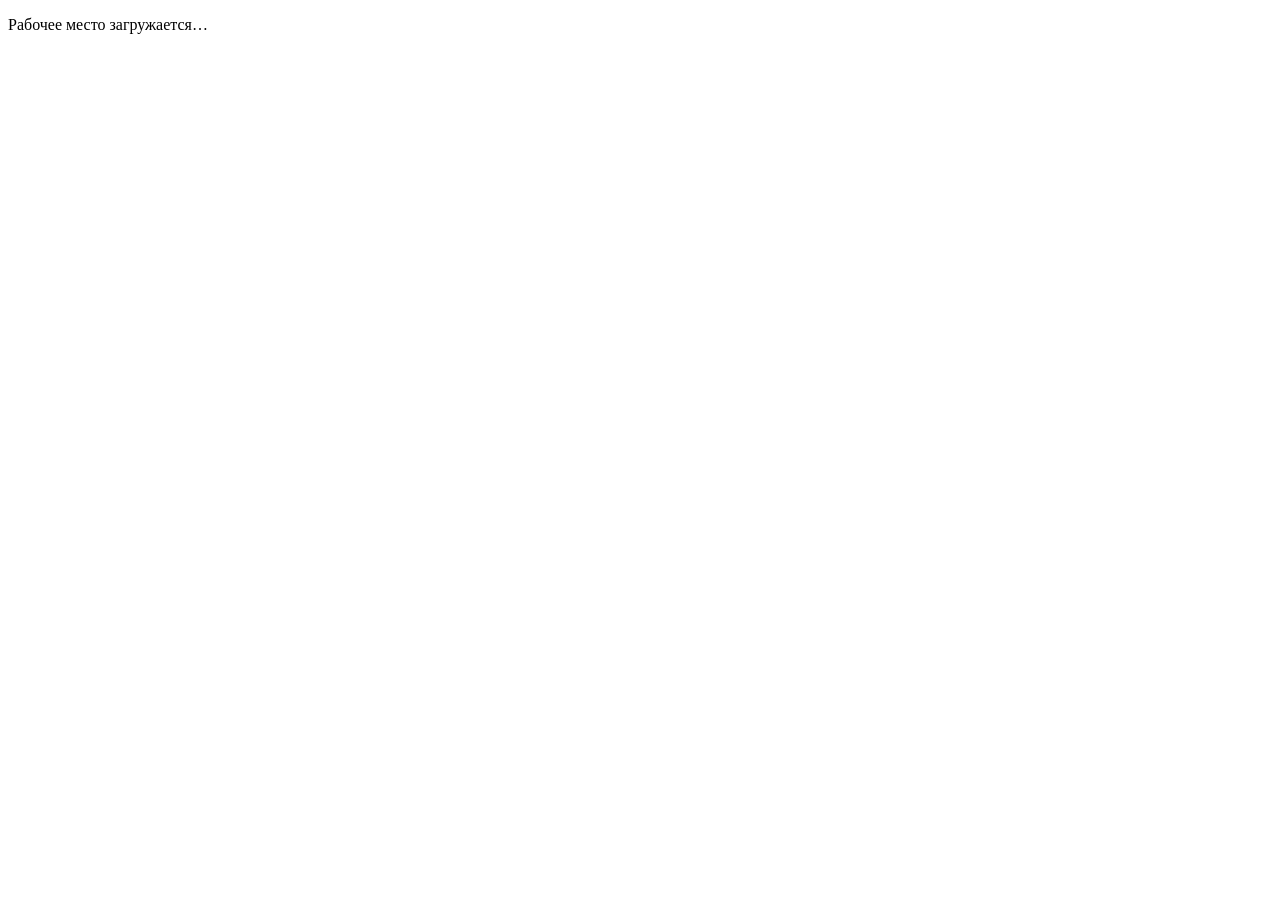
==== server/web/index.html @ 2e0aa923 "T3: оболочка сервера — страницы, заголовки безопасности, единый формат ошибок Co-Authored-By: Claude" ====
<!doctype html>
<html lang="ru">
<head>
<meta charset="utf-8">
<meta name="viewport" content="width=device-width, initial-scale=1">
<title>Подбор — рабочее место</title>
</head>
<body>
<p>Рабочее место загружается…</p>
</body>
</html>
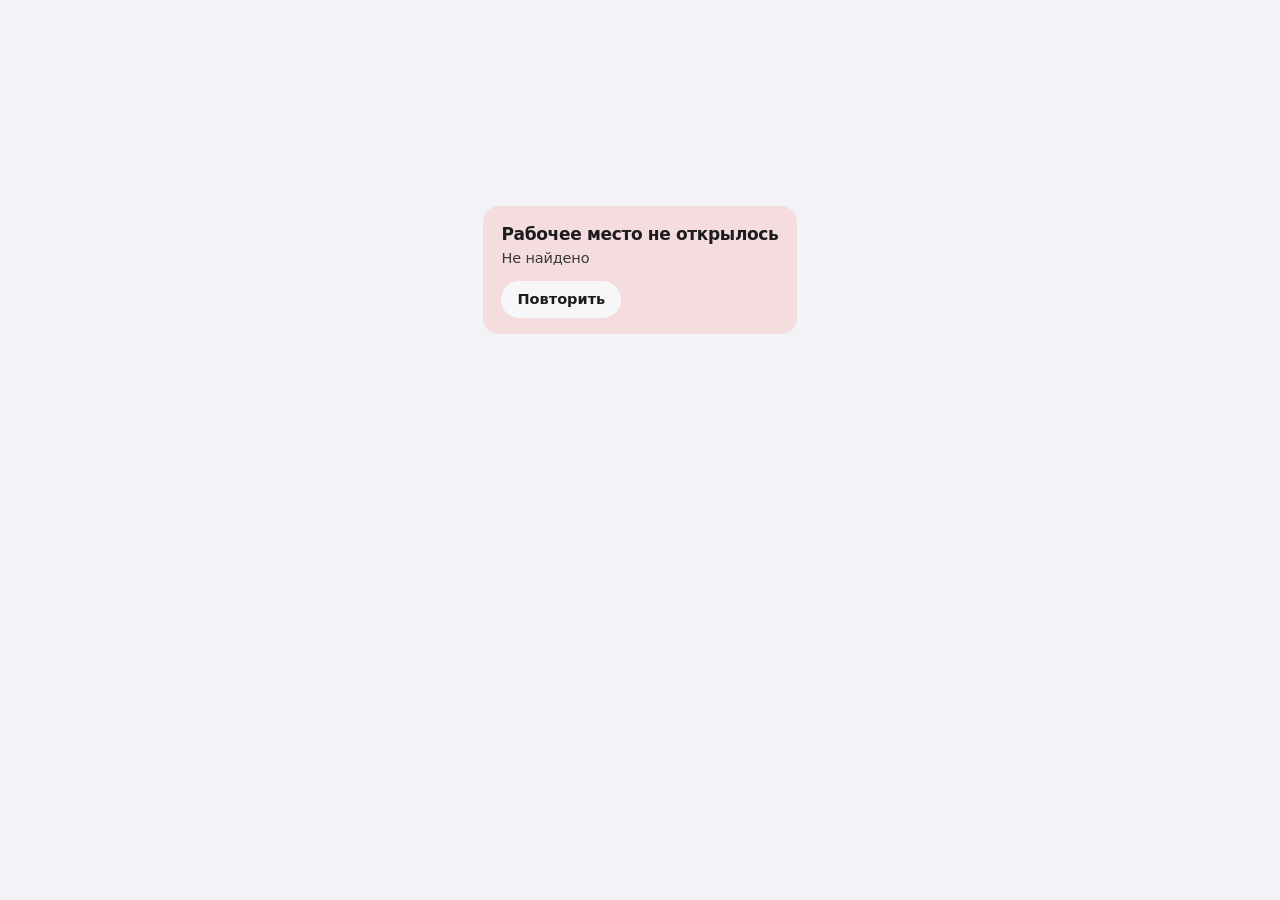
==== commit 0024ff9d: "T22: оболочка рабочего места — вход, вкладки, клиент API, темы Co-Authored-By: Claude Opus 5.5 <nore" ====
--- a/server/web/index.html
+++ b/server/web/index.html
@@ -4,8 +4,41 @@
 <meta charset="utf-8">
 <meta name="viewport" content="width=device-width, initial-scale=1">
 <title>Подбор — рабочее место</title>
+<link rel="icon" href="data:,">
+<link rel="stylesheet" href="app.css">
+<script src="js/theme-init.js"></script>
+<script type="module" src="app.js"></script>
 </head>
 <body>
-<p>Рабочее место загружается…</p>
+<noscript><p class="note">Рабочему месту нужен включённый JavaScript.</p></noscript>
+<button type="button" class="skip" id="skip">К содержимому</button>
+
+<!-- до ответа /api/me и при сбое связи -->
+<div id="boot" class="boot" aria-busy="true"><span>Загружаю…</span></div>
+
+<!-- страница входа: форму строит login.js -->
+<section id="login-page" aria-label="Вход" hidden></section>
+
+<div id="app" hidden>
+  <header class="nav">
+    <div class="navin">
+      <div class="navtop">
+        <div class="mark" aria-hidden="true">Р</div>
+        <h1 class="h1">Подбор</h1>
+        <div class="right">
+          <div class="theme" id="theme" role="group" aria-label="Тема оформления"></div>
+          <span class="who" id="who"></span>
+          <button type="button" class="linkbtn" id="logout">Выйти</button>
+          <div class="ava" id="ava" aria-hidden="true"></div>
+        </div>
+      </div>
+      <div class="seg" id="tabs" role="tablist" aria-label="Разделы рабочего места"></div>
+    </div>
+  </header>
+  <main id="view" role="tabpanel" tabindex="-1"></main>
+</div>
+
+<div class="toast" id="toast" role="status" aria-live="polite" aria-atomic="true"></div>
+<div class="sr-only" id="live" role="status" aria-live="polite" aria-atomic="true"></div>
 </body>
 </html>
--- a/server/web/app.css
+++ b/server/web/app.css
@@ -0,0 +1,356 @@
+/* Рабочее место отдела персонала. Оформление и классы — из прототипа Рабочее_место_рекрутера.html (П:NNN — строка прототипа).
+   Отличия от прототипа: цвета текста на цветных подложках и заливках — токены --*-ink и --on-fill (контраст AA),
+   рамки полей --field-line, окна — <dialog>, строки списков и карточки могут быть <a> и <button>, видимый фокус. */
+
+/* ============================ оформление в духе iOS (П:9–38) ============================ */
+:root{
+  --bg:#f2f2f7; --bg2:#ffffff; --card:#ffffff; --card2:#f7f7fa;
+  --ink:#1c1c1e; --ink2:#3a3a3c; --muted:#636366; --sep:rgba(60,60,67,.24);
+  --field-line:#86868b;
+  --green:#34c759; --green-tint:rgba(52,199,89,.14); --green-ink:#1a7431;
+  --blue:#007aff; --blue-tint:rgba(0,122,255,.12); --blue-ink:#005bb8;
+  --orange:#ff9500; --orange-tint:rgba(255,149,0,.14); --orange-ink:#9a5200;
+  --red:#ff3b30; --red-tint:rgba(255,59,48,.12); --red-ink:#c0201a;
+  --violet:#af52de; --violet-tint:rgba(175,82,222,.14); --violet-ink:#8a35b0;
+  --on-fill:#ffffff;
+  --r:16px; --rs:12px;
+  --shadow:0 1px 2px rgba(0,0,0,.04), 0 8px 24px -16px rgba(0,0,0,.25);
+  color-scheme:light;
+}
+@media (prefers-color-scheme: dark){
+  :root:not([data-theme="light"]){
+    --bg:#000000; --bg2:#0e0e10; --card:#1c1c1e; --card2:#2c2c2e;
+    --ink:#f2f2f7; --ink2:#d1d1d6; --muted:#a3a3a9; --sep:rgba(84,84,88,.6);
+    --field-line:#8e8e93;
+    --green:#30d158; --green-tint:rgba(48,209,88,.16); --green-ink:#30d158;
+    --blue:#0a84ff; --blue-tint:rgba(10,132,255,.18); --blue-ink:#64b0ff;
+    --orange:#ff9f0a; --orange-tint:rgba(255,159,10,.18); --orange-ink:#ff9f0a;
+    --red:#ff453a; --red-tint:rgba(255,69,58,.18); --red-ink:#ff8078;
+    --violet:#bf5af2; --violet-tint:rgba(191,90,242,.18); --violet-ink:#d58ff8;
+    --on-fill:#000000;
+    --shadow:none;
+    color-scheme:dark;
+  }
+}
+:root[data-theme="dark"]{
+  --bg:#000000; --bg2:#0e0e10; --card:#1c1c1e; --card2:#2c2c2e;
+  --ink:#f2f2f7; --ink2:#d1d1d6; --muted:#a3a3a9; --sep:rgba(84,84,88,.6);
+  --field-line:#8e8e93;
+  --green:#30d158; --green-tint:rgba(48,209,88,.16); --green-ink:#30d158;
+  --blue:#0a84ff; --blue-tint:rgba(10,132,255,.18); --blue-ink:#64b0ff;
+  --orange:#ff9f0a; --orange-tint:rgba(255,159,10,.18); --orange-ink:#ff9f0a;
+  --red:#ff453a; --red-tint:rgba(255,69,58,.18); --red-ink:#ff8078;
+  --violet:#bf5af2; --violet-tint:rgba(191,90,242,.18); --violet-ink:#d58ff8;
+  --on-fill:#000000;
+  --shadow:none;
+  color-scheme:dark;
+}
+*{box-sizing:border-box;-webkit-tap-highlight-color:transparent}
+html,body{margin:0;padding:0}
+body{background:var(--bg);color:var(--ink);
+  font:16px/1.45 -apple-system,"SF Pro Text","SF Pro Display",system-ui,"Segoe UI",Roboto,sans-serif;
+  letter-spacing:-.01em;-webkit-font-smoothing:antialiased}
+[hidden]{display:none !important}
+a{color:var(--blue-ink)}
+code{font:.92em ui-monospace,SFMono-Regular,Menlo,Consolas,monospace;background:var(--card2);padding:1px 6px;border-radius:6px}
+
+/* видимый фокус: кольцо 2 px на всех кнопках, полях и ссылках */
+:focus-visible{outline:2px solid var(--blue-ink);outline-offset:2px}
+#view:focus{outline:none}
+.sr-only{position:absolute;width:1px;height:1px;margin:-1px;padding:0;overflow:hidden;clip:rect(0 0 0 0);
+  white-space:nowrap;border:0}
+.skip{position:absolute;left:12px;top:-60px;z-index:80;font:inherit;font-size:14px;padding:8px 14px;
+  border:0;border-radius:10px;background:var(--card);color:var(--ink);box-shadow:var(--shadow)}
+.skip:focus{top:8px}
+
+/* --------------------------------- шапка (П:45–62) --------------------------------- */
+.nav{position:sticky;top:0;z-index:30;background:color-mix(in srgb,var(--bg) 82%, transparent);
+  backdrop-filter:saturate(180%) blur(20px);border-bottom:.5px solid var(--sep)}
+.navin{max-width:1180px;margin:0 auto;padding:10px 20px 0}
+.navtop{display:flex;align-items:center;gap:12px}
+.mark{width:32px;height:32px;border-radius:9px;
+  background:linear-gradient(160deg,var(--green-ink),color-mix(in srgb,var(--green-ink) 78%, #000));
+  color:var(--on-fill);display:grid;place-items:center;font-weight:700;font-size:15px;flex:none}
+.h1{font-size:26px;font-weight:700;letter-spacing:-.03em;margin:0}
+.navtop .right{margin-left:auto;display:flex;align-items:center;gap:10px;color:var(--muted);font-size:14px}
+.navtop .who{max-width:300px;overflow:hidden;text-overflow:ellipsis;white-space:nowrap}
+.ava{width:30px;height:30px;border-radius:50%;background:var(--green-tint);color:var(--green-ink);
+  display:grid;place-items:center;font-size:12px;font-weight:700}
+.linkbtn{font:inherit;font-size:14px;font-weight:600;border:0;background:transparent;color:var(--blue-ink);
+  padding:4px 8px;border-radius:8px;cursor:pointer}
+.linkbtn:hover{background:var(--blue-tint)}
+.seg{display:flex;gap:2px;margin:10px 0 10px;padding:2px;background:var(--card2);border-radius:11px;
+  overflow-x:auto;scrollbar-width:none}
+.seg::-webkit-scrollbar{display:none}
+.seg button{font:inherit;font-size:14px;font-weight:500;border:0;background:transparent;color:var(--ink2);
+  padding:7px 14px;border-radius:9px;cursor:pointer;white-space:nowrap;transition:.18s}
+.seg button:focus-visible{outline-offset:-2px}
+.seg button.on,.seg button[aria-selected="true"]{background:var(--card);color:var(--ink);font-weight:600;
+  box-shadow:0 1px 3px rgba(0,0,0,.12)}
+.seg .badge{display:inline-block;margin-left:6px;font-size:11px;font-weight:700;color:var(--muted)}
+.seg .badge:empty{display:none}
+
+main{max-width:1180px;margin:0 auto;padding:18px 20px 90px}
+.note{background:var(--orange-tint);color:var(--ink);border-radius:var(--r);padding:11px 15px;
+  font-size:14px;margin-bottom:18px}
+.sechead{font-size:13px;font-weight:600;letter-spacing:.02em;text-transform:uppercase;color:var(--muted);
+  margin:24px 6px 8px}
+.sechead:first-child{margin-top:0}
+.stack{display:flex;flex-direction:column;gap:12px}
+
+/* --------------------------------- карточки (П:72–90) --------------------------------- */
+.card{background:var(--card);border-radius:var(--r);padding:16px 18px;box-shadow:var(--shadow)}
+.card.inset{background:var(--card2);box-shadow:none}
+.row{display:flex;gap:14px;align-items:flex-start}
+.grow{flex:1 1 300px;min-width:0}
+.t1{font-size:17px;font-weight:650;letter-spacing:-.02em}
+.t2{font-size:14.5px;color:var(--muted);margin-top:2px}
+.badge-score{flex:none;width:58px;height:58px;border-radius:15px;display:grid;place-items:center;
+  background:var(--green-tint);color:var(--green-ink);text-align:center}
+.badge-score b{display:block;font-size:20px;font-weight:700;line-height:1.05}
+.badge-score span{font-size:10px;color:var(--muted)}
+.badge-score.mid{background:var(--orange-tint);color:var(--orange-ink)}
+.chips{display:flex;gap:6px;flex-wrap:wrap;margin-top:10px}
+.chip{font-size:12.5px;padding:3px 10px;border-radius:999px;background:var(--card2);color:var(--ink2)}
+.chip.g{background:var(--green-tint);color:var(--green-ink)}
+.chip.b{background:var(--blue-tint);color:var(--blue-ink)}
+.chip.o{background:var(--orange-tint);color:var(--orange-ink)}
+.chip.r{background:var(--red-tint);color:var(--red-ink)}
+.chip.v{background:var(--violet-tint);color:var(--violet-ink)}
+
+/* --------------------------------- кнопки (П:92–103) --------------------------------- */
+.btns{display:flex;gap:8px;flex-wrap:wrap;margin-top:12px}
+button.b{font:inherit;font-size:14.5px;font-weight:550;padding:8px 16px;border-radius:999px;border:0;
+  background:var(--card2);color:var(--ink);cursor:pointer;transition:.15s}
+button.b:hover{filter:brightness(1.06)}
+button.b:active{transform:scale(.97)}
+button.b.fill{background:var(--green-ink);color:var(--on-fill)}
+button.b.blue{background:var(--blue-ink);color:var(--on-fill)}
+button.b.tint{background:var(--green-tint);color:var(--green-ink)}
+button.b.danger{background:var(--red-tint);color:var(--red-ink)}
+button.b:disabled{opacity:.4;cursor:default}
+.link,a.link,button.link{color:var(--blue-ink);cursor:pointer}
+button.link{font:inherit;background:none;border:0;padding:0;text-align:left}
+
+/* --------------------------------- списки (П:105–111) --------------------------------- */
+.list{background:var(--card);border-radius:var(--r);overflow:hidden;box-shadow:var(--shadow)}
+.li{display:flex;align-items:center;gap:12px;padding:13px 18px;border-bottom:.5px solid var(--sep);cursor:pointer}
+.li:last-child{border-bottom:0}
+.li:hover{background:var(--card2)}
+.li .chev{margin-left:auto;color:var(--muted);font-size:18px}
+.li .sub{font-size:13.5px;color:var(--muted)}
+/* строка списка и мини-карточка — ссылка или кнопка, а не div с обработчиком */
+a.li,button.li,a.mini,button.mini{color:inherit;text-decoration:none;font:inherit;text-align:left}
+button.li{width:100%;background:none;border:0;border-bottom:.5px solid var(--sep)}
+button.li:last-child{border-bottom:0}
+a.li:focus-visible,button.li:focus-visible{outline-offset:-2px}
+
+/* --------------------------------- таблица (П:113–136) --------------------------------- */
+.tools{display:flex;gap:10px;align-items:center;flex-wrap:wrap;margin-bottom:12px}
+.search{flex:1 1 260px;font:inherit;font-size:15px;padding:10px 14px;border:1px solid var(--field-line);
+  border-radius:11px;background:var(--card);color:var(--ink);box-shadow:var(--shadow)}
+.tablewrap{background:var(--card);border-radius:var(--r);box-shadow:var(--shadow);overflow:auto;
+  max-height:calc(100vh - 230px);min-height:200px}
+table{width:100%;border-collapse:separate;border-spacing:0;font-size:14px}
+th,td{text-align:left;padding:10px 14px;border-bottom:.5px solid var(--sep)}
+thead th{position:sticky;top:0;z-index:2;background:var(--card);font-size:12.5px;color:var(--muted);
+  font-weight:600;cursor:pointer;white-space:nowrap;user-select:none}
+thead th button{font:inherit;color:inherit;background:none;border:0;padding:0;cursor:pointer;font-weight:inherit}
+thead th .dir{opacity:.6;font-size:11px}
+thead th.sorted{color:var(--green-ink)}
+thead th.sorted .dir{opacity:1}
+thead tr.filters th{top:40px;padding:6px 10px;cursor:default}
+thead tr.filters input,thead tr.filters select{width:100%;font:inherit;font-size:13px;padding:6px 9px;
+  border:1px solid var(--field-line);border-radius:9px;background:var(--card2);color:var(--ink)}
+tbody tr:hover{background:var(--card2)}
+td.name{font-weight:600}
+td.name .link{color:var(--ink)}
+td.name .link:hover{color:var(--blue-ink)}
+.pill{font-size:12.5px;padding:3px 10px;border-radius:999px;background:var(--card2);color:var(--muted);white-space:nowrap}
+.pill.obs{background:var(--blue-tint);color:var(--blue-ink)}
+.pill.watch{background:var(--violet-tint);color:var(--violet-ink)}
+.pill.cand{background:var(--green-tint);color:var(--green-ink)}
+.num{font-variant-numeric:tabular-nums;font-weight:600}
+
+/* --------------------------------- блоки экрана «Сегодня» (П:138–155) --------------------------------- */
+/* у каждого блока своя заливка, своя полоса слева и свой значок в заголовке: цвет не единственный признак */
+.sechead{display:flex;align-items:center;gap:8px}
+.sechead .dot{width:18px;height:18px;border-radius:6px;display:grid;place-items:center;font-size:11px;
+  color:var(--on-fill);background:var(--green-ink)}
+.sechead .dot.g{background:var(--green-ink)}
+.sechead .dot.o{background:var(--orange-ink)}
+.sechead .dot.r{background:var(--red-ink)}
+.sechead .dot.b{background:var(--blue-ink)}
+.zone{border-radius:18px;padding:10px;margin-bottom:6px}
+.zone.z1{background:color-mix(in srgb,var(--green-tint) 55%, transparent)}
+.zone.z2{background:color-mix(in srgb,var(--orange-tint) 55%, transparent)}
+.zone.z3{background:color-mix(in srgb,var(--red-tint) 45%, transparent)}
+.zone.z4{background:color-mix(in srgb,var(--blue-tint) 45%, transparent)}
+.zone .card{border-left:4px solid transparent}
+.zone.z1 .card{border-left-color:var(--green-ink)}
+.zone.z2 .card{border-left-color:var(--orange-ink)}
+.zone.z3 .card{border-left-color:var(--red-ink)}
+.zone.z4 .card{border-left-color:var(--blue-ink)}
+.zone.z2 .card .t1::before{content:"⏳ ";font-size:13px}
+.zone.z3 .card .t1::before{content:"⌛ ";font-size:13px}
+.zone.z4 .card .t1::before{content:"📅 ";font-size:13px}
+
+/* --------------------------------- фото и аватары (П:157–162) --------------------------------- */
+.face{width:44px;height:44px;border-radius:50%;flex:none;display:grid;place-items:center;overflow:hidden;
+  background:var(--card2);color:var(--muted);font-size:14px;font-weight:700;border:1px solid var(--sep)}
+.face svg{width:100%;height:100%}
+.face img{width:100%;height:100%;object-fit:cover;display:block}
+.face.sm{width:28px;height:28px;font-size:11px}
+.namewrap{display:flex;align-items:center;gap:10px}
+
+/* --------------------------------- переключатель темы (П:164–168) --------------------------------- */
+.theme{display:flex;gap:2px;padding:2px;background:var(--card2);border-radius:10px}
+.theme button{font:inherit;font-size:12.5px;border:0;background:transparent;color:var(--ink2);
+  padding:5px 10px;border-radius:8px;cursor:pointer}
+.theme button:focus-visible{outline-offset:-2px}
+.theme button.on,.theme button[aria-pressed="true"]{background:var(--card);color:var(--ink);font-weight:600}
+
+/* --------------------------------- формы (П:170–180) --------------------------------- */
+.form{display:grid;gap:12px}
+.field label{display:block;font-size:12.5px;color:var(--muted);margin-bottom:5px}
+.field input,.field textarea,.field select{width:100%;font:inherit;font-size:14.5px;padding:10px 12px;
+  border:1px solid var(--field-line);border-radius:12px;background:var(--card2);color:var(--ink);resize:vertical}
+.field textarea{min-height:68px}
+.field .fielderr{margin:5px 0 0;font-size:13px;color:var(--red-ink)}
+.field .fielderr:empty{display:none}
+::placeholder{color:var(--muted);opacity:1}
+.two{display:grid;grid-template-columns:1fr 1fr;gap:12px}
+@media (max-width:720px){.two{grid-template-columns:1fr}}
+.fileline{display:flex;align-items:center;gap:12px;flex-wrap:wrap;background:var(--card2);border-radius:12px;padding:11px 13px}
+.fileline .ic{width:30px;height:30px;border-radius:9px;background:var(--blue-ink);color:var(--on-fill);display:grid;
+  place-items:center;font-size:11px;font-weight:700;flex:none}
+.formerror{margin:0;font-size:14px;color:var(--red-ink)}
+.formerror:empty{display:none}
+
+/* --------------------------------- воронка по вертикали (П:182–197) --------------------------------- */
+.stage{background:var(--card);border-radius:var(--r);padding:14px 18px;margin-bottom:10px;box-shadow:var(--shadow);
+  position:relative;overflow:hidden}
+.stage::before{content:"";position:absolute;left:0;top:0;bottom:0;width:4px;background:var(--green-ink);opacity:.85}
+.stage.empty::before{background:var(--sep)}
+.stage .top{display:flex;align-items:center;gap:12px;flex-wrap:wrap}
+.stage .nm{font-size:16px;font-weight:650}
+.stage .cnt{font-size:13px;color:var(--muted)}
+.stage .meter{flex:1 1 180px;height:6px;border-radius:999px;background:var(--card2);overflow:hidden;min-width:120px}
+.stage .meter i{display:block;height:100%;border-radius:999px;background:var(--green-ink);opacity:.85}
+.stage .days{font-size:12.5px;color:var(--muted);white-space:nowrap}
+.stage .cards{display:flex;gap:8px;flex-wrap:wrap;margin-top:11px}
+.mini{background:var(--card2);border-radius:12px;padding:9px 12px;font-size:13.5px;min-width:190px;cursor:pointer}
+.mini:hover{background:var(--green-tint)}
+.mini b{display:block;font-weight:600}
+.mini span{color:var(--muted);font-size:12.5px}
+button.mini{border:0}
+a.mini,button.mini{display:block}
+
+/* --------------------------------- плашка активного фильтра (П:199–203) --------------------------------- */
+.filterbar{display:flex;align-items:center;gap:10px;background:var(--blue-tint);color:var(--blue-ink);
+  border-radius:12px;padding:9px 14px;margin-bottom:12px;font-size:14px}
+.filterbar button{font:inherit;font-size:13.5px;border:0;background:transparent;color:var(--blue-ink);
+  cursor:pointer;margin-left:auto;font-weight:600}
+
+/* --------------------------------- две колонки, досье (П:205–227) --------------------------------- */
+.split{display:grid;grid-template-columns:1fr 1fr;gap:14px}
+@media (max-width:920px){.split{grid-template-columns:1fr}}
+.kv{width:100%;font-size:14.5px}
+.kv td{border:0;padding:5px 0;vertical-align:top}
+.kv td:first-child{color:var(--muted);width:42%}
+.feat{margin-bottom:12px}
+.feat .lbl{display:flex;justify-content:space-between;gap:10px;font-size:14px;margin-bottom:5px}
+.bar{height:6px;background:var(--card2);border-radius:999px;overflow:hidden}
+.bar i{display:block;height:100%;border-radius:999px;background:var(--green-ink)}
+.bar.low i{background:var(--orange-ink)}
+.tl{border-left:2px solid var(--sep);margin-left:6px;padding-left:16px}
+.tl .ev{margin-bottom:13px;position:relative;font-size:14px}
+.tl .ev::before{content:"";position:absolute;left:-21px;top:6px;width:8px;height:8px;border-radius:50%;
+  background:var(--green-ink);box-shadow:0 0 0 3px var(--green-tint)}
+.tl .ev time{display:block;color:var(--muted);font-size:12.5px}
+.soc{display:flex;gap:11px;align-items:flex-start;padding:11px 12px;border-radius:12px;background:var(--card2);margin-bottom:8px}
+.soc .ico{width:28px;height:28px;border-radius:9px;display:grid;place-items:center;font-size:11px;
+  font-weight:700;color:#fff;flex:none}
+/* фоны значков сетей затемнены до 4,5:1 с белой буквой; в прототипе у LinkedIn был класс .li, он совпадал со строкой списка */
+.soc .gh{background:#48484a}.soc .tg{background:#1a73c9}.soc .vk{background:#4a76a8}
+.soc .ha{background:#2b7a9f}.soc .fo{background:#5c5c61}.soc .ok{background:#a85a00}
+.soc .in{background:#0a66c2}.soc .fb{background:#5a6a85}.soc .ig{background:#9b5d8f}
+.soc .x{background:#1c1c1e;border:1px solid var(--sep)}.soc .yt{background:#c4302b}.soc .dz{background:#2b2b2b}
+
+/* --------------------------------- чат (П:229–246) --------------------------------- */
+.chat{display:flex;flex-direction:column;gap:10px;max-height:460px;overflow-y:auto;padding-right:4px}
+.msg{display:flex;gap:10px;align-items:flex-start}
+.msg .who{width:34px;height:34px;border-radius:50%;flex:none;display:grid;place-items:center;
+  font-size:12px;font-weight:700;background:var(--blue-tint);color:var(--blue-ink)}
+.msg.agent .who{background:var(--green-tint);color:var(--green-ink)}
+.bubble{background:var(--card2);border-radius:14px;padding:10px 13px;font-size:14.5px;max-width:78%}
+.msg.agent .bubble{background:var(--green-tint)}
+.bubble .meta{font-size:12px;color:var(--muted);margin-bottom:3px;display:flex;gap:8px;flex-wrap:wrap}
+.composer{display:flex;flex-direction:column;gap:10px;margin-top:14px}
+.composer textarea{width:100%;min-height:86px;font:inherit;font-size:15px;padding:12px 14px;
+  border:1px solid var(--field-line);border-radius:14px;background:var(--card2);color:var(--ink);resize:vertical}
+.tagseg{display:flex;gap:2px;padding:2px;background:var(--card2);border-radius:11px;width:fit-content}
+.tagseg button{font:inherit;font-size:13.5px;border:0;background:transparent;color:var(--ink2);
+  padding:6px 13px;border-radius:9px;cursor:pointer}
+.tagseg button:focus-visible{outline-offset:-2px}
+.tagseg button.on,.tagseg button[aria-pressed="true"]{background:var(--card);color:var(--ink);font-weight:600}
+.counter{font-size:13px;color:var(--muted)}
+.counter.bad{color:var(--red-ink)}
+
+/* --------------------------------- окно: <dialog class="sheet"> (П:248–266) --------------------------------- */
+dialog.sheet{background:var(--card);color:var(--ink);width:min(560px,calc(100% - 24px));max-width:none;
+  border:0;border-radius:20px;padding:10px 20px 22px;max-height:88vh;overflow:auto;
+  box-shadow:0 20px 60px rgba(0,0,0,.35)}
+dialog.sheet[open]{animation:up .24s ease-out}
+dialog.sheet::backdrop{background:rgba(0,0,0,.45);backdrop-filter:blur(3px)}
+@keyframes up{from{transform:translateY(24px);opacity:.4}to{transform:none;opacity:1}}
+.grab{width:38px;height:5px;border-radius:3px;background:var(--sep);margin:0 auto 12px}
+.sheet h3{font-size:19px;margin:0 0 4px;letter-spacing:-.02em}
+.sheet .hint{font-size:14px;color:var(--muted);margin-bottom:12px}
+.sheet textarea{width:100%;min-height:150px;font:inherit;font-size:15px;padding:12px 14px;
+  border:1px solid var(--field-line);border-radius:14px;background:var(--card2);color:var(--ink);resize:vertical}
+.sheet .reasons{display:flex;gap:6px;flex-wrap:wrap;margin:10px 0}
+.sheet .reasons button{font:inherit;font-size:13px;padding:6px 12px;border-radius:999px;border:0;
+  background:var(--card2);color:var(--ink2);cursor:pointer}
+.sheet .reasons button:hover{background:var(--blue-tint);color:var(--blue-ink)}
+.sheetfoot{display:flex;gap:10px;align-items:center;margin-top:14px}
+.sheetfoot .counter{margin-right:auto}
+.toast{position:fixed;left:50%;bottom:26px;transform:translateX(-50%);background:var(--card);
+  color:var(--ink);padding:12px 18px;border-radius:14px;box-shadow:0 10px 30px rgba(0,0,0,.3);
+  font-size:14.5px;z-index:2000;opacity:0;pointer-events:none;transition:.25s;max-width:min(560px,calc(100% - 24px))}
+.toast.show{opacity:1}
+.toast:empty{display:none}
+svg{width:100%;height:auto;display:block}
+.hint{font-size:13.5px;color:var(--muted)}
+.done{opacity:.5}
+
+/* --------------------------------- состояния: загрузка, пусто, ошибка --------------------------------- */
+.loading{margin:0;padding:18px 6px;color:var(--muted);font-size:14.5px}
+.empty{text-align:left}
+.errorcard{background:var(--red-tint);box-shadow:none}
+.errorcard .t1{color:var(--ink)}
+.errorcard .t2{color:var(--ink2)}
+
+/* --------------------------------- страница входа и начальная загрузка --------------------------------- */
+.boot{min-height:60vh;display:grid;place-items:center;color:var(--muted)}
+.loginwrap{min-height:100vh;display:grid;place-items:center;padding:24px}
+.logincard{width:min(380px,100%);padding:26px 24px 20px}
+.brand{display:flex;align-items:center;gap:12px;margin-bottom:6px}
+.logincard .form{margin-top:16px}
+.logincard .hint{margin:16px 0 0}
+.logincard button.b{width:100%;padding:11px 16px}
+.relogin .form{margin-top:8px}
+
+/* --------------------------------- уменьшенное движение --------------------------------- */
+@media (prefers-reduced-motion: reduce){
+  *,*::before,*::after{animation-duration:.01ms !important;transition-duration:.01ms !important}
+}
+
+/* --------------------------------- печать досье в PDF (П:275–282) --------------------------------- */
+@media print{
+  .nav,.note,.btns,.filterbar,.toast,dialog,.tools,.skip{display:none !important}
+  main{padding:0;max-width:none}
+  body{background:#fff;color:#000}
+  .card,.list{box-shadow:none;border:1px solid #ccc;break-inside:avoid}
+  .split{grid-template-columns:1fr}
+}
